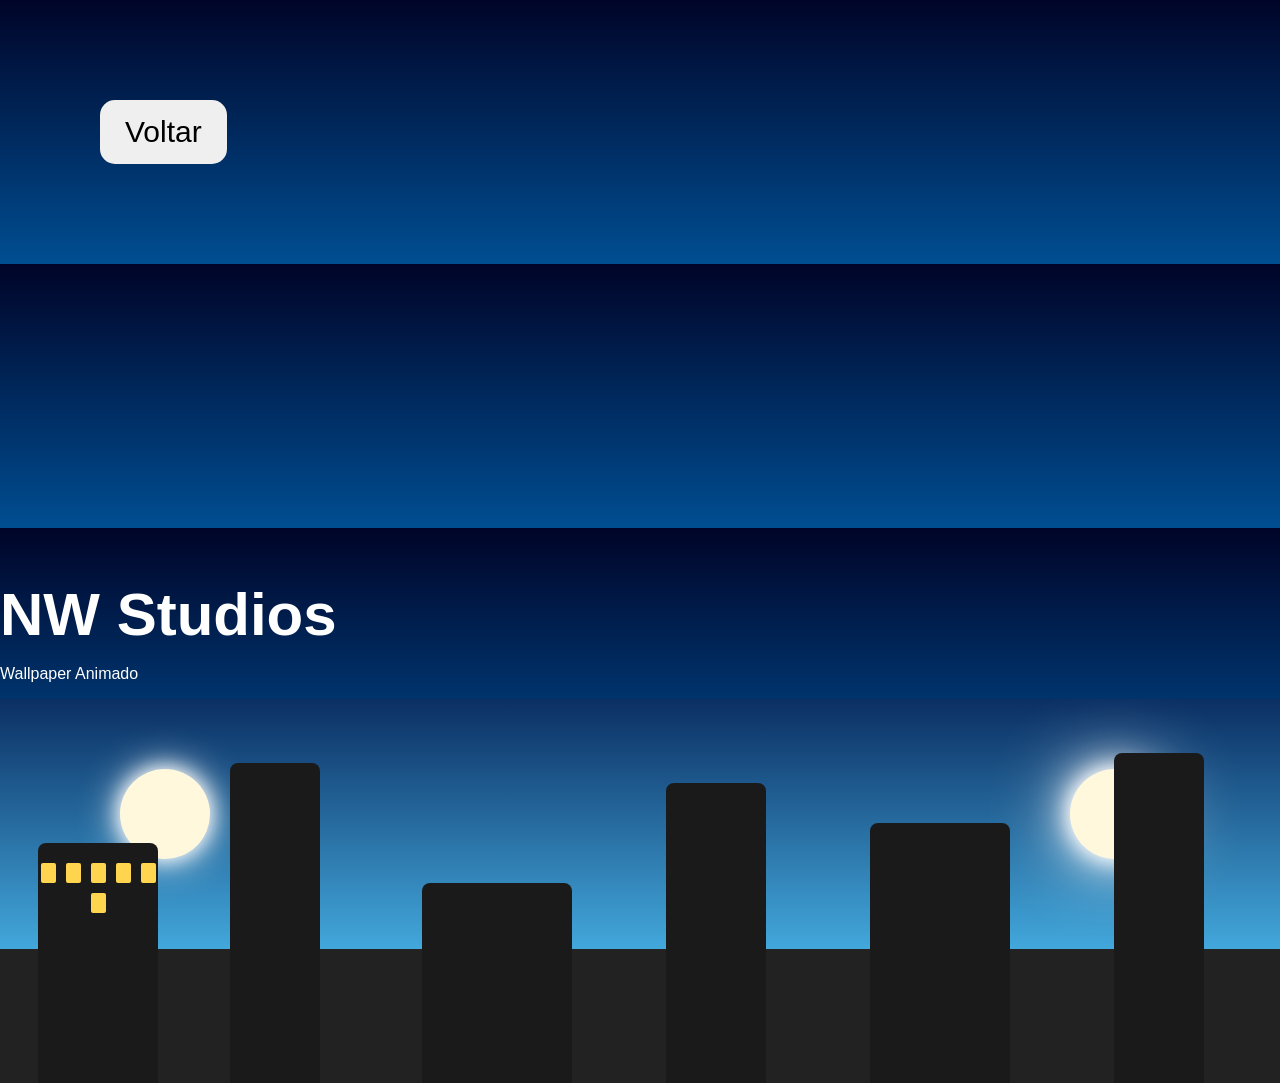
==== home.html @ e84a392f "v0.1.1 - Correções na estrutura e refatoração" ====
<!DOCTYPE html>
<html lang="pt-BR">

<head>
<meta charset="UTF-8">
<meta name="viewport" content="width=device-width, initial-scale=1.0">

<title>NW Wallpapers</title>

<link rel="stylesheet" href="style.css">

</head>

<body>
<button onclick="window.location.href='index.html'">
Voltar 
</button>

<div class="cidade">

    <div class="topo">
        <h1>NW Studios</h1>
        <p>Wallpaper Animado</p>
    </div>

    <div class="cenario">

        <div class="ceu"></div>
        <div class="sol"></div>
        <div class="lua"></div>
        <div class="predios">

    <div class="predio p1">
        <div class="janela"></div>
        <div class="janela"></div>
        <div class="janela"></div>
        <div class="janela"></div>
        <div class="janela"></div>
        <div class="janela"></div>
    </div>
    <div class="predio p2"></div>
    <div class="predio p3"></div>
    <div class="predio p4"></div>
    <div class="predio p5"></div>
    <div class="predio p6"></div>

    </div>

</div>

<script src="script.js"></script>

</body>

</html>
---- style.css ----
body{
    margin:0;
    font-family:Arial, sans-serif;

    background: linear-gradient(
        180deg,
        #02152d 0%,
        #053b6b 45%,
        #0d7b92 100%
    );

    color:white;
}

.container{
    text-align:center;
}

h1{
    font-size:60px;
    margin:0;
}

h2{
    font-weight:normal;
    margin-bottom:40px;
}

.cidade{
    width:100%;
    height:100vh;
}

.cenario{
    position:relative;
    width:100%;
    height:120%;
    overflow:hidden;
}

.ceu{
    position:absolute;
    width:100%;
    height:80%;
    background:linear-gradient(#0b2f63,#4fc3f7);
}
.sol{
    /* posição */
    position:absolute;
    top:70px;
    left:120px;

    /* cor */
    background:#fff8dc;

    /* tamanho */
    width:90px;
    height:90px;

    /* formato */
    border-radius:50%;

    /* brilho */
    box-shadow:
        0 0 20px white,
        0 0 40px white;
}

.lua{

    position:absolute;

    top:70px;

    right:120px;

    width:90px;

    height:90px;

    border-radius:50%;

    background:#fff8dc;

    box-shadow:
    0 0 20px white,
    0 0 40px white,
    0 0 80px white;
}
.predios{
    position:absolute;
    bottom:0;
    width:100%;
    height:35%;
    background:#222;
    display:flex;
    justify-content:space-around;
    align-items:flex-end;
}


button {
    padding: 15px 25px;
    border: none;
    border-radius: 15px;
    cursor: pointer;
    font-size: 30px;
    margin: 100px;
}

button:hover {
    transform: scale(1.05);
}

.cidade{
    position:absolute;
    bottom:0;
    width:100%;
    height:320px;
}

.predio{
    position:absolute;
    bottom:0;
    background:#1a1a1a;
    border-top-left-radius:8px;
    border-top-right-radius:8px;
}

.p1{
    left:3%;
    width:120px;
    height:220px;
}

.p2{
    left:18%;
    width:90px;
    height:300px;
}

.p3{
    left:33%;
    width:150px;
    height:180px;
}

.p4{
    left:52%;
    width:100px;
    height:280px;
}

.p5{
    left:68%;
    width:140px;
    height:240px;
}

.p6{
    left:87%;
    width:90px;
    height:310px;
}

.predio{
    display:flex;
    flex-wrap:wrap;
    justify-content:center;
    align-content:flex-start;
    gap:10px;
    padding-top:20px;
}

.janela{
    width:15px;
    height:20px;
    background:#ffd54f;
    border-radius:2px;
    animation:piscar 4s infinite;
}

@keyframes piscar{
    0%,70%{
        opacity:1;
    }

    75%,85%{
        opacity:0.2;
    }

    100%{
        opacity:1;
    }
}
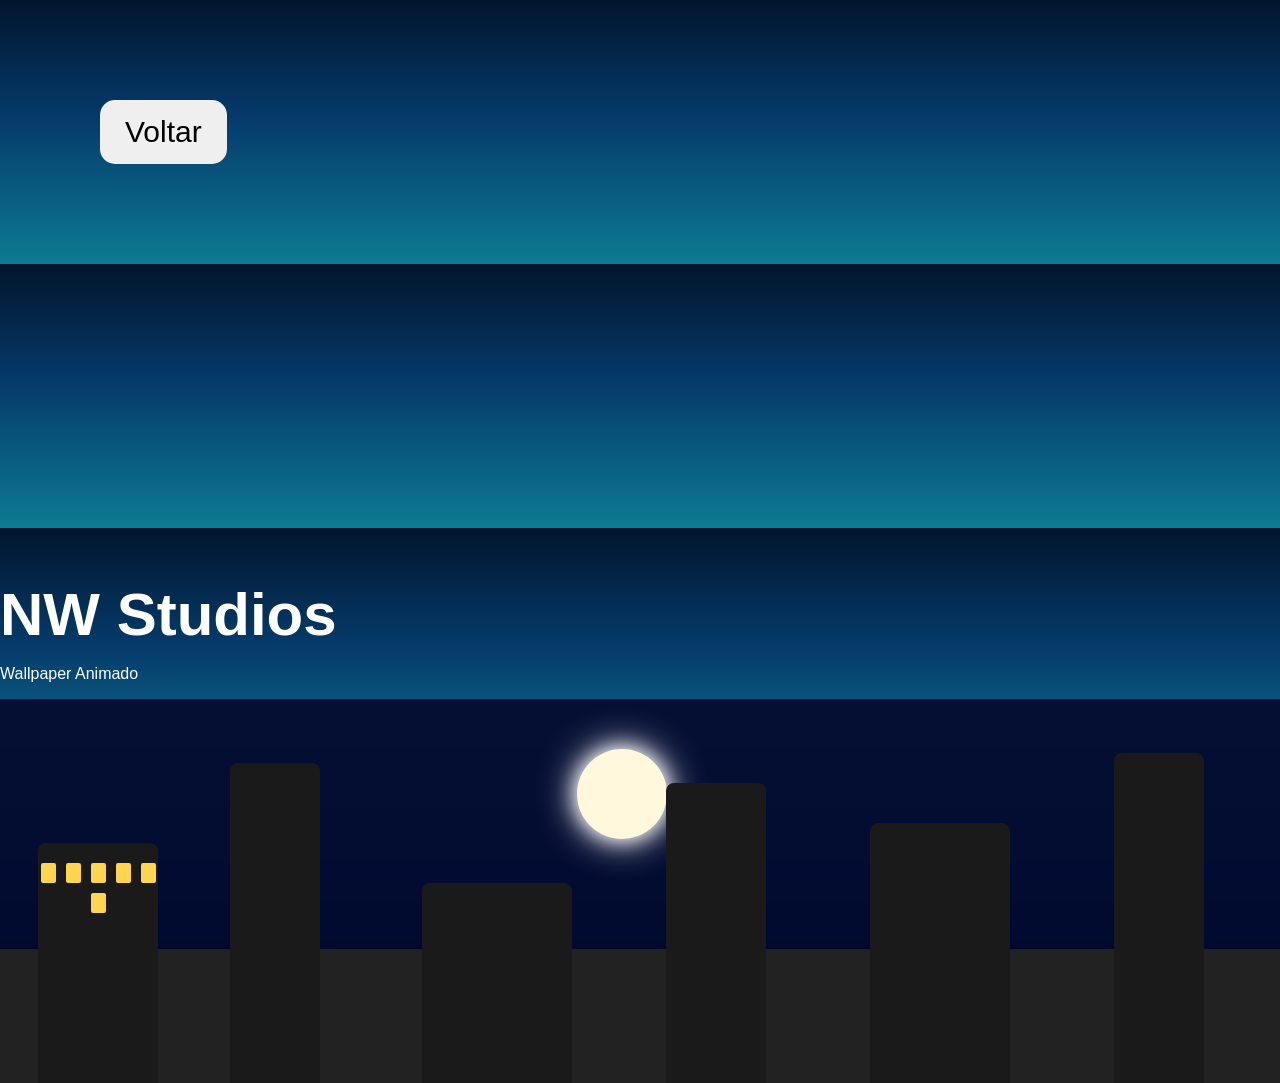
==== commit d9cc7357: "Adiciona ciclo completo de transição do céu" ====
--- a/home.html
+++ b/home.html
@@ -26,6 +26,7 @@
     <div class="cenario">
 
         <div class="ceu"></div>
+        <div class="ceu-transicao"></div>
         <div class="sol"></div>
         <div class="lua"></div>
         <div class="predios">
--- a/style.css
+++ b/style.css
@@ -43,6 +43,17 @@
     width:100%;
     height:80%;
     background:linear-gradient(#0b2f63,#4fc3f7);
+    transition: background 2s ease;
+}
+
+.ceu-transicao{
+    position:absolute;
+    width:100%;
+    height:80%;
+    background: #000428;   
+    opacity:0;
+    transition: opacity 5s ease;
+    pointer-events:none;
 }
 .sol{
     /* posição */
@@ -59,7 +70,8 @@
 
     /* formato */
     border-radius:50%;
-
+    /* opacidade */
+    opacity: 0;
     /* brilho */
     box-shadow:
         0 0 20px white,
@@ -67,21 +79,19 @@
 }
 
 .lua{
-
-    position:absolute;
-
+    /*posicao*/
+    position:absolute;
     top:70px;
-
     right:120px;
-
-    width:90px;
-
+    width:90px;
     height:90px;
-
+    /* formato */
     border-radius:50%;
-
+    /* opacidade */
+    opacity: 0;
+    /* cor */
     background:#fff8dc;
-
+    /* brilho */
     box-shadow:
     0 0 20px white,
     0 0 40px white,
